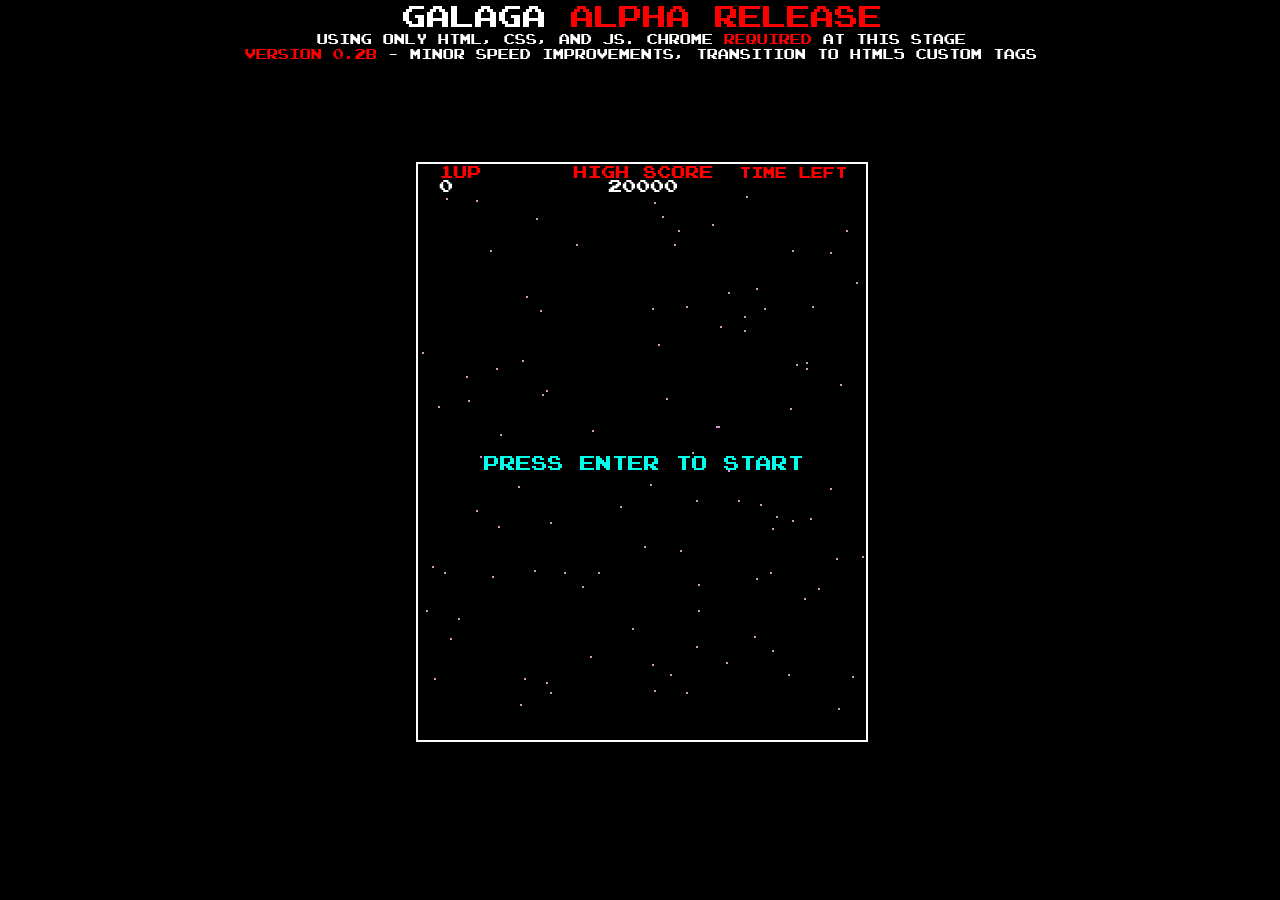
==== GALAGA OFICIAL JUEGO/index.html @ aad0bb09 "eaaa ya pude" ====
<!DOCTYPE html>
<head>
	<title>GALAGA</title>
	<link rel="stylesheet" type="text/css" href="galaga.css" />
	<link rel="stylesheet" type="text/css" href="galagaPage.css" />
	<script src="http://ajax.googleapis.com/ajax/libs/jquery/1.9.1/jquery.min.js"></script>
	<script src="galaga.js"></script>
</head>
<body>
	<!--
		All objects are to be constructed with 1px per px ratio
		Then apply the following to all models:
		transform: scale(n);
		transform-origin: 0 0;
		Check the CSS for the style rules, but simply apply a single style no extra divs needed
		Galagas Actual width is 224 width by 288 height
		Top bar and bottom bar have height of 15
	-->
	<div id="title">
		<div id="head">Galaga <span>ALPHA RELEASE</span></div>
		<div id="sub">Using only HTML, CSS, and JS. Chrome <span>required</span> at this stage</div>
		<div id="version"><span>Version 0.2b</span> - Minor speed improvements, transition to HTML5 Custom Tags</div>
	</div>
	<galaga>
		<header>
			<div id="highscore-title" class="center">High Score</div>
			<highscore class="center">20000</highscore>
			<oneup>1up</oneup>
			<playerscore class="left" data-points="0">0</playerscore>
			<div id="timer-title" class="right">Time left</div>
			<div id="timer" class="right"></div>
		</header>
		<playarea>
			<starfield></starfield>
			<message>Loading Files</message>
		</playarea>
		<footer></footer>
		<div class="audio">
			<audio id="theme" preload="auto">
				<source src="sounds/theme.mp3" type="audio/mp3">
			</audio>
			<audio id="start" preload="auto">
				<source src="sounds/start.mp3" type="audio/mp3">
			</audio>
			<audio id="firing" preload="auto">
				<source src="sounds/firing.mp3" type="audio/mp3">
			</audio>
			<audio id="coin" preload="auto">
				<source src="sounds/coin.mp3" type="audio/mp3">
			</audio>
			<audio id="kill" preload="auto">
				<source src="sounds/kill.mp3" type="audio/mp3">
			</audio>
		</div>
	</galaga>
</body>
---- GALAGA OFICIAL JUEGO/galaga.css ----
/*
	This file defines the css behind the classic game galaga
	Below I will outline what is needed in order to use it,
	but just know that this was out of admiration for the game
	and the idea that it can be done with only HTML, JS, and CSS
	Everything must be in a single div with the class "galaga"
	Format of rows:
	Item Name		Tag Name			Alternate Class
	Gyaraga			gyaraga				.captured
	Commander		commander			.alt (.hit)
	Minion
		Red			minion.red			.alt
		Yellow		minion.yellow		.alt
	Missle Enemy	missle
	Missle Friendly	missle.alt
*/

galaga, playarea, starfield, message, highscore, oneup, playerscore {
	display: block;
}
/* Random Game settings */
galaga {
	position: absolute;
	left: 50%;
	top: 50%;
	-webkit-transform: scale(2);
	-webkit-transform-origin: 0 0;
	-moz-transform: scale(2);
	-moz-transform-origin: 0 0;
	-o-transform: scale(2);
	-o-transform-origin: 0 0;
	border: #FFFFFF 1px solid;
	width: 224px;
	height: 288px;
	margin-top: -288px;
	margin-left: -224px;

}


galaga #fighter {
	position: absolute;
}

.enemy.docked {
	-webkit-animation: movement 5s linear infinite;
}

galaga > header {
	position: relative;
	background: #000000;
	width: 100%;
	height: 15px;
	font-family: Emulogic;
	font-size: 7px;
	text-align: center;
	z-index: 10;
}

galaga > header oneup {
	position: absolute;
	top: -1px;
	left: 10px;
	color: #FF0000;
}

galaga > header .center {
	position: absolute;
	left: 0px;
	right: 0px;
	text-align: center;
}

galaga > header .left {
	position: absolute;
	left: 10px;
}

galaga > header #highscore-title, galaga > header #oneup {
	top: -1px;
	color: #FF0000;
}

galaga > header highscore, galaga > header playerscore {
	top: 6px;
	color: #FFFFFF;
}

galaga > playarea {
	position: relative;
	width: 100%;
	height: 258px;
	background: black;
}

galaga  message {
	position: absolute;
	top: 50%;
	text-align: center;
	width: 100%;
	color: #00FFEA;
	font-size: 8px;
}

galaga > footer {
	position: relative;
	width: 100%;
	height: 15px;
}

galaga > footer .reserve {
	position: relative !important;
	float: left;
	margin: 7px !important;
	margin-left: 8px !important;
}


@font-face {
	font-family: 'Emulogic';
	src: url("emulogic.ttf") format("truetype");
}
/* Star definitions start */
galaga starfield {
	z-index: -20;
}
galaga star {
	position: absolute;
	top: 0px;
	left: 0px;
	width: 1px;
	height: 1px;
	background-color: #D595D5;
}
/* Star definitions end */
/* Galaga gyaraga Definition
	This takes 27 mutable elements */
galaga gyaraga {
	background: #DEDEDE;
	position: absolute;
	width: 1px;
	height: 1px;
	margin: 8px;
	box-shadow:
		-4px 2px 0 0 #0068DE,
		-3px 1px 0 0 #0068DE,
		3px 1px 0 0 #0068DE,
		4px 2px 0 0 #0068DE,
		-7px 1px 0 0 #FF0000,
		-7px 2px 0 0 #FF0000,
		-4px -2px 0 0 #FF0000,
		-4px -1px 0 0 #FF0000,
		-3px 6px 0 0 #FF0000,
		-3px 7px 0 0 #FF0000,
		-2px 5px 0 0 #FF0000,
		-2px 6px 0 0 #FF0000,
		-2px 7px 0 0 #FF0000,
		-1px 2px 0 0 #FF0000,
		-1px 3px 0 0 #FF0000,
		0px 1px 0 0 #FF0000,
		0px 2px 0 0 #FF0000,
		1px 2px 0 0 #FF0000,
		1px 3px 0 0 #FF0000,
		2px 5px 0 0 #FF0000,
		2px 6px 0 0 #FF0000,
		2px 7px 0 0 #FF0000,
		3px 6px 0 0 #FF0000,
		3px 7px 0 0 #FF0000,
		4px -2px 0 0 #FF0000,
		4px -1px 0 0 #FF0000,
		7px 1px 0 0 #FF0000,
		7px 2px 0 0 #FF0000,
		-7px 3px 0 0 #DEDEDE,
		-7px 4px 0 0 #DEDEDE,
		-7px 5px 0 0 #DEDEDE,
		-7px 6px 0 0 #DEDEDE,
		-7px 7px 0 0 #DEDEDE,
		-7px 8px 0 0 #DEDEDE,
		-6px 5px 0 0 #DEDEDE,
		-6px 6px 0 0 #DEDEDE,
		-6px 7px 0 0 #DEDEDE,
		-5px 4px 0 0 #DEDEDE,
		-5px 5px 0 0 #DEDEDE,
		-5px 6px 0 0 #DEDEDE,
		-4px 0px 0 0 #DEDEDE,
		-4px 1px 0 0 #DEDEDE,
		-3px 2px 0 0 #DEDEDE,
		-3px 4px 0 1px #DEDEDE,
		0px -7px 0 0 #DEDEDE,
		0px -6px 0 0 #DEDEDE,
		0px -5px 0 0 #DEDEDE,
		0px -3px 0 1px #DEDEDE,
		0px -1px 0 1px #DEDEDE,
		0px 2px 0 2px #DEDEDE,
		0px 5px 0 1px #DEDEDE,
		0px 7px 0 0 #DEDEDE,
		0px 8px 0 0 #DEDEDE,
		7px 3px 0 0 #DEDEDE,
		7px 4px 0 0 #DEDEDE,
		7px 5px 0 0 #DEDEDE,
		7px 6px 0 0 #DEDEDE,
		7px 7px 0 0 #DEDEDE,
		7px 8px 0 0 #DEDEDE,
		6px 5px 0 0 #DEDEDE,
		6px 6px 0 0 #DEDEDE,
		6px 7px 0 0 #DEDEDE,
		5px 4px 0 0 #DEDEDE,
		5px 5px 0 0 #DEDEDE,
		5px 6px 0 0 #DEDEDE,
		4px 0px 0 0 #DEDEDE,
		4px 1px 0 0 #DEDEDE,
		3px 2px 0 0 #DEDEDE,
		3px 4px 0 1px #DEDEDE;
}
galaga gyaraga.captured {
	background: #DEDEDE;
	position: absolute;
	width: 1px;
	height: 1px;
	margin: 8px;
	box-shadow:
		-4px 2px 0 0 #0068DE,
		-3px 1px 0 0 #0068DE,
		3px 1px 0 0 #0068DE,
		4px 2px 0 0 #0068DE,
		-7px 1px 0 0 #B8B8DE,
		-7px 2px 0 0 #B8B8DE,
		-4px -2px 0 0 #B8B8DE,
		-4px -1px 0 0 #B8B8DE,
		-3px 6px 0 0 #B8B8DE,
		-3px 7px 0 0 #B8B8DE,
		-2px 5px 0 0 #B8B8DE,
		-2px 6px 0 0 #B8B8DE,
		-2px 7px 0 0 #B8B8DE,
		-1px 2px 0 0 #B8B8DE,
		-1px 3px 0 0 #B8B8DE,
		0px 1px 0 0 #B8B8DE,
		0px 2px 0 0 #B8B8DE,
		1px 2px 0 0 #B8B8DE,
		1px 3px 0 0 #B8B8DE,
		2px 5px 0 0 #B8B8DE,
		2px 6px 0 0 #B8B8DE,
		2px 7px 0 0 #B8B8DE,
		3px 6px 0 0 #B8B8DE,
		3px 7px 0 0 #B8B8DE,
		4px -2px 0 0 #B8B8DE,
		4px -1px 0 0 #B8B8DE,
		7px 1px 0 0 #B8B8DE,
		7px 2px 0 0 #B8B8DE,
		-7px 3px 0 0 #FF0000,
		-7px 4px 0 0 #FF0000,
		-7px 5px 0 0 #FF0000,
		-7px 6px 0 0 #FF0000,
		-7px 7px 0 0 #FF0000,
		-7px 8px 0 0 #FF0000,
		-6px 5px 0 0 #FF0000,
		-6px 6px 0 0 #FF0000,
		-6px 7px 0 0 #FF0000,
		-5px 4px 0 0 #FF0000,
		-5px 5px 0 0 #FF0000,
		-5px 6px 0 0 #FF0000,
		-4px 0px 0 0 #FF0000,
		-4px 1px 0 0 #FF0000,
		-3px 2px 0 0 #FF0000,
		-3px 4px 0 1px #FF0000,
		0px -7px 0 0 #FF0000,
		0px -6px 0 0 #FF0000,
		0px -5px 0 0 #FF0000,
		0px -3px 0 1px #FF0000,
		0px -1px 0 1px #FF0000,
		0px 2px 0 2px #FF0000,
		0px 5px 0 1px #FF0000,
		0px 7px 0 0 #FF0000,
		0px 8px 0 0 #FF0000,
		7px 3px 0 0 #FF0000,
		7px 4px 0 0 #FF0000,
		7px 5px 0 0 #FF0000,
		7px 6px 0 0 #FF0000,
		7px 7px 0 0 #FF0000,
		7px 8px 0 0 #FF0000,
		6px 5px 0 0 #FF0000,
		6px 6px 0 0 #FF0000,
		6px 7px 0 0 #FF0000,
		5px 4px 0 0 #FF0000,
		5px 5px 0 0 #FF0000,
		5px 6px 0 0 #FF0000,
		4px 0px 0 0 #FF0000,
		4px 1px 0 0 #FF0000,
		3px 2px 0 0 #FF0000,
		3px 4px 0 1px #FF0000;
}
/* End captured gyaraga */

/* Galagan Commander Definition
	This takes 28 mutable elements */
galaga commander {
	background: #FFFF00;
    width: 1px;
    height: 1px;
	position: absolute;
	overflow: hidden;
	margin: 8px;
	box-shadow:
		-2px -2px 0 0 #FFFF00,
		-1px -2px 0 0 #FFFF00,
		2px -2px 0 0 #FFFF00,
		1px -2px 0 0 #FFFF00,
		-2px -1px 0 0 #FFFF00,
		-1px -1px 0 0 #FFFF00,
		0px -1px 0 0 #FFFF00,
		1px -1px 0 0 #FFFF00,
		2px -1px 0 0 #FFFF00,
		-6px 4px 0 0 #DE4700,
		-6px 5px 0 0 #DE4700,
		-6px 6px 0 0 #DE4700,
		-5px 5px 0 0 #DE4700,
		-5px 6px 0 0 #DE4700,
		-5px 3px 0 0 #DE4700,
		-5px 2px 0 0 #DE4700,
		-1px 2px 0 0 #DE4700,
		-1px 3px 0 0 #DE4700,
		-2px -5px 0 0 #DE4700,
		-2px -4px 0 0 #DE4700,
		-1px -5px 0 0 #DE4700,
		-1px -4px 0 0 #DE4700,
		6px 4px 0 0 #DE4700,
		6px 5px 0 0 #DE4700,
		6px 6px 0 0 #DE4700,
		5px 5px 0 0 #DE4700,
		5px 6px 0 0 #DE4700,
		5px 3px 0 0 #DE4700,
		5px 2px 0 0 #DE4700,
		1px 2px 0 0 #DE4700,
		1px 3px 0 0 #DE4700,
		2px -5px 0 0 #DE4700,
		2px -4px 0 0 #DE4700,
		1px -5px 0 0 #DE4700,
		1px -4px 0 0 #DE4700,
		-7px 0px 0 0 #009797,
		-6px 4px 0 1px #009797,
		-6px 6px 0 1px #009797,
		-5px 1px 0 1px #009797,
		-5px 4px 0 1px #009797,
		-5px 6px 0 1px #009797,
		-4px 0px 0 1px #009797,
		-4px 1px 0 1px #009797,
		-6px 8px 0 0 #009797,
		-5px 8px 0 0 #009797,
		7px 0px 0 0 #009797,
		6px 4px 0 1px #009797,
		6px 6px 0 1px #009797,
		5px 1px 0 1px #009797,
		5px 4px 0 1px #009797,
		5px 6px 0 1px #009797,
		4px 0px 0 1px #009797,
		4px 1px 0 1px #009797,
		6px 8px 0 0 #009797,
		5px 8px 0 0 #009797,
		-3px -2px 0 0 #009797,
		3px -2px 0 0 #009797,
		0px -3px 0 2px #009797,
		-3px -4px 0 0 #009797,
		-3px -5px 0 0 #009797,
		-4px -5px 0 0 #009797,
		3px -4px 0 0 #009797,
		3px -5px 0 0 #009797,
		4px -5px 0 0 #009797,
		-1px -7px 0 0 #009797,
		-1px -6px 0 0 #009797,
		1px -7px 0 0 #009797,
		1px -6px 0 0 #009797,
		0px -1px 0 2px #FFFF00;
}

/* End arms version 1
	Begin arms version 2 */
galaga commander.alt {
	background: #FFFF00;
    width: 1px;
    height: 1px;
	position: absolute;
	overflow: hidden;
	margin: 8px;
	box-shadow:
		-2px -2px 0 0 #FFFF00,
		-1px -2px 0 0 #FFFF00,
		2px -2px 0 0 #FFFF00,
		1px -2px 0 0 #FFFF00,
		-2px -1px 0 0 #FFFF00,
		-1px -1px 0 0 #FFFF00,
		0px -1px 0 0 #FFFF00,
		1px -1px 0 0 #FFFF00,
		2px -1px 0 0 #FFFF00,
		-2px 0px 0 0 #FFFF00,
		2px 0px 0 0 #FFFF00,
		-1px 2px 0 0 #DE4700,
		-1px 3px 0 0 #DE4700,
		-2px -5px 0 0 #DE4700,
		-2px -4px 0 0 #DE4700,
		-1px -5px 0 0 #DE4700,
		-1px -4px 0 0 #DE4700,
		1px 2px 0 0 #DE4700,
		1px 3px 0 0 #DE4700,
		2px -5px 0 0 #DE4700,
		2px -4px 0 0 #DE4700,
		1px -5px 0 0 #DE4700,
		1px -4px 0 0 #DE4700,
		-3px -1px 0 1px #009797,
		-5px -1px 0 0 #009797,
		-5px 0px 0 0 #009797,
		-6px 0px 0 0 #009797,
		-7px 0px 0 0 #009797,
		-6px 1px 0 0 #009797,
		-5px 1px 0 0 #009797,
		-4px 1px 0 0 #009797,
		-5px 2px 0 0 #009797,
		-4px 2px 0 0 #009797,
		-5px 3px 0 0 #009797,
		-4px 3px 0 0 #009797,
		-5px 4px 0 0 #009797,
		-4px 4px 0 0 #009797,
		-3px 4px 0 0 #009797,
		-4px 5px 0 0 #009797,
		-3px 5px 0 0 #009797,
		-3px 6px 0 0 #009797,
		-2px 6px 0 0 #009797,
		-3px 7px 0 0 #009797,
		-2px 7px 0 0 #009797,
		-1px 7px 0 0 #009797,
		-2px 8px 0 0 #009797,
		-1px 8px 0 0 #009797,
		-1px 9px 0 0 #009797,
		-1px 10px 0 0 #009797,
		3px -1px 0 1px #009797,
		5px -1px 0 0 #009797,
		5px 0px 0 0 #009797,
		6px 0px 0 0 #009797,
		7px 0px 0 0 #009797,
		6px 1px 0 0 #009797,
		5px 1px 0 0 #009797,
		4px 1px 0 0 #009797,
		5px 2px 0 0 #009797,
		4px 2px 0 0 #009797,
		5px 3px 0 0 #009797,
		4px 3px 0 0 #009797,
		5px 4px 0 0 #009797,
		4px 4px 0 0 #009797,
		3px 4px 0 0 #009797,
		4px 5px 0 0 #009797,
		3px 5px 0 0 #009797,
		3px 6px 0 0 #009797,
		2px 6px 0 0 #009797,
		3px 7px 0 0 #009797,
		2px 7px 0 0 #009797,
		1px 7px 0 0 #009797,
		2px 8px 0 0 #009797,
		1px 8px 0 0 #009797,
		1px 9px 0 0 #009797,
		1px 10px 0 0 #009797,
		-3px -2px 0 0 #009797,
		3px -2px 0 0 #009797,
		0px -3px 0 2px #009797,
		-3px -4px 0 0 #009797,
		-3px -5px 0 0 #009797,
		-4px -5px 0 0 #009797,
		3px -4px 0 0 #009797,
		3px -5px 0 0 #009797,
		4px -5px 0 0 #009797,
		-1px -7px 0 0 #009797,
		-1px -6px 0 0 #009797,
		1px -7px 0 0 #009797,
		1px -6px 0 0 #009797,
		0px -1px 0 2px #FFFF00;
}

/* End arms version 2 */
/* Begin commander.hiternate */
galaga commander.hit {
	background: #9700DE;
	box-shadow:
		-2px -2px 0 0 #9700DE,
		-1px -2px 0 0 #9700DE,
		2px -2px 0 0 #9700DE,
		1px -2px 0 0 #9700DE,
		-2px -1px 0 0 #9700DE,
		-1px -1px 0 0 #9700DE,
		0px -1px 0 0 #9700DE,
		1px -1px 0 0 #9700DE,
		2px -1px 0 0 #9700DE,
		-6px 4px 0 0 #FF00DE,
		-6px 5px 0 0 #FF00DE,
		-6px 6px 0 0 #FF00DE,
		-5px 5px 0 0 #FF00DE,
		-5px 6px 0 0 #FF00DE,
		-5px 3px 0 0 #FF00DE,
		-5px 2px 0 0 #FF00DE,
		-1px 2px 0 0 #FF00DE,
		-1px 3px 0 0 #FF00DE,
		-2px -5px 0 0 #FF00DE,
		-2px -4px 0 0 #FF00DE,
		-1px -5px 0 0 #FF00DE,
		-1px -4px 0 0 #FF00DE,
		6px 4px 0 0 #FF00DE,
		6px 5px 0 0 #FF00DE,
		6px 6px 0 0 #FF00DE,
		5px 5px 0 0 #FF00DE,
		5px 6px 0 0 #FF00DE,
		5px 3px 0 0 #FF00DE,
		5px 2px 0 0 #FF00DE,
		1px 2px 0 0 #FF00DE,
		1px 3px 0 0 #FF00DE,
		2px -5px 0 0 #FF00DE,
		2px -4px 0 0 #FF00DE,
		1px -5px 0 0 #FF00DE,
		1px -4px 0 0 #FF00DE,
		-7px 0px 0 0 #0068DE,
		-6px 4px 0 1px #0068DE,
		-6px 6px 0 1px #0068DE,
		-5px 1px 0 1px #0068DE,
		-5px 4px 0 1px #0068DE,
		-5px 6px 0 1px #0068DE,
		-4px 0px 0 1px #0068DE,
		-4px 1px 0 1px #0068DE,
		-6px 8px 0 0 #0068DE,
		-5px 8px 0 0 #0068DE,
		7px 0px 0 0 #0068DE,
		6px 4px 0 1px #0068DE,
		6px 6px 0 1px #0068DE,
		5px 1px 0 1px #0068DE,
		5px 4px 0 1px #0068DE,
		5px 6px 0 1px #0068DE,
		4px 0px 0 1px #0068DE,
		4px 1px 0 1px #0068DE,
		6px 8px 0 0 #0068DE,
		5px 8px 0 0 #0068DE,
		-3px -2px 0 0 #0068DE,
		3px -2px 0 0 #0068DE,
		0px -3px 0 2px #0068DE,
		-3px -4px 0 0 #0068DE,
		-3px -5px 0 0 #0068DE,
		-4px -5px 0 0 #0068DE,
		3px -4px 0 0 #0068DE,
		3px -5px 0 0 #0068DE,
		4px -5px 0 0 #0068DE,
		-1px -7px 0 0 #0068DE,
		-1px -6px 0 0 #0068DE,
		1px -7px 0 0 #0068DE,
		1px -6px 0 0 #0068DE,
		0px -1px 0 2px #9700DE;
}

galaga commander.alt.hit {
	background: #9700DE;
	box-shadow:
		-2px -2px 0 0 #9700DE,
		-1px -2px 0 0 #9700DE,
		2px -2px 0 0 #9700DE,
		1px -2px 0 0 #9700DE,
		-2px -1px 0 0 #9700DE,
		-1px -1px 0 0 #9700DE,
		0px -1px 0 0 #9700DE,
		1px -1px 0 0 #9700DE,
		2px -1px 0 0 #9700DE,
		-2px 0px 0 0 #9700DE,
		2px 0px 0 0 #9700DE,
		-1px 2px 0 0 #FF00DE,
		-1px 3px 0 0 #FF00DE,
		-2px -5px 0 0 #FF00DE,
		-2px -4px 0 0 #FF00DE,
		-1px -5px 0 0 #FF00DE,
		-1px -4px 0 0 #FF00DE,
		1px 2px 0 0 #FF00DE,
		1px 3px 0 0 #FF00DE,
		2px -5px 0 0 #FF00DE,
		2px -4px 0 0 #FF00DE,
		1px -5px 0 0 #FF00DE,
		1px -4px 0 0 #FF00DE,
		-3px -1px 0 1px #0068DE,
		-5px -1px 0 0 #0068DE,
		-5px 0px 0 0 #0068DE,
		-6px 0px 0 0 #0068DE,
		-7px 0px 0 0 #0068DE,
		-6px 1px 0 0 #0068DE,
		-5px 1px 0 0 #0068DE,
		-4px 1px 0 0 #0068DE,
		-5px 2px 0 0 #0068DE,
		-4px 2px 0 0 #0068DE,
		-5px 3px 0 0 #0068DE,
		-4px 3px 0 0 #0068DE,
		-5px 4px 0 0 #0068DE,
		-4px 4px 0 0 #0068DE,
		-3px 4px 0 0 #0068DE,
		-4px 5px 0 0 #0068DE,
		-3px 5px 0 0 #0068DE,
		-3px 6px 0 0 #0068DE,
		-2px 6px 0 0 #0068DE,
		-3px 7px 0 0 #0068DE,
		-2px 7px 0 0 #0068DE,
		-1px 7px 0 0 #0068DE,
		-2px 8px 0 0 #0068DE,
		-1px 8px 0 0 #0068DE,
		-1px 9px 0 0 #0068DE,
		-1px 10px 0 0 #0068DE,
		3px -1px 0 1px #0068DE,
		5px -1px 0 0 #0068DE,
		5px 0px 0 0 #0068DE,
		6px 0px 0 0 #0068DE,
		7px 0px 0 0 #0068DE,
		6px 1px 0 0 #0068DE,
		5px 1px 0 0 #0068DE,
		4px 1px 0 0 #0068DE,
		5px 2px 0 0 #0068DE,
		4px 2px 0 0 #0068DE,
		5px 3px 0 0 #0068DE,
		4px 3px 0 0 #0068DE,
		5px 4px 0 0 #0068DE,
		4px 4px 0 0 #0068DE,
		3px 4px 0 0 #0068DE,
		4px 5px 0 0 #0068DE,
		3px 5px 0 0 #0068DE,
		3px 6px 0 0 #0068DE,
		2px 6px 0 0 #0068DE,
		3px 7px 0 0 #0068DE,
		2px 7px 0 0 #0068DE,
		1px 7px 0 0 #0068DE,
		2px 8px 0 0 #0068DE,
		1px 8px 0 0 #0068DE,
		1px 9px 0 0 #0068DE,
		1px 10px 0 0 #0068DE,
		-3px -2px 0 0 #0068DE,
		3px -2px 0 0 #0068DE,
		0px -3px 0 2px #0068DE,
		-3px -4px 0 0 #0068DE,
		-3px -5px 0 0 #0068DE,
		-4px -5px 0 0 #0068DE,
		3px -4px 0 0 #0068DE,
		3px -5px 0 0 #0068DE,
		4px -5px 0 0 #0068DE,
		-1px -7px 0 0 #0068DE,
		-1px -6px 0 0 #0068DE,
		1px -7px 0 0 #0068DE,
		1px -6px 0 0 #0068DE,
		0px -1px 0 2px #9700DE;
}
/* End commander.hiternate */

/* Red Minion Definition
   Requires 23 mutable elements */
galaga minion.red {
	position: absolute;
	height: 1px;
	width: 1px;
	margin: 7px;
	overflow: hidden;
	background: #0068DE;
	box-shadow:
		-3px 0px 0 1px #FF0000,
		-3px 1px 0 1px #FF0000,
		-4px 2px 0 1px #FF0000,
		-6px 2px 0 0 #FF0000,
		-3px 4px 0 0 #FF0000,
		-5px -3px 0 1px #FF0000,
		-5px -1px 0 0 #FF0000,
		-6px -5px 0 0 #FF0000,
		-4px -5px 0 0 #FF0000,
		-1px -3px 0 0 #FF0000,
		3px 0px 0 1px #FF0000,
		3px 1px 0 1px #FF0000,
		4px 2px 0 1px #FF0000,
		6px 2px 0 0 #FF0000,
		3px 4px 0 0 #FF0000,
		5px -3px 0 1px #FF0000,
		5px -1px 0 0 #FF0000,
		6px -5px 0 0 #FF0000,
		4px -5px 0 0 #FF0000,
		1px -3px 0 0 #FF0000,
		0px 0px 0 0 #0068DE,
		-1px 0px 0 0 #0068DE,
		1px 0px 0 0 #0068DE,
		0px 1px 0 0 #0068DE,
		-1px 1px 0 0 #0068DE,
		1px 1px 0 0 #0068DE,
		0px 3px 0 0 #0068DE,
		-1px 3px 0 0 #0068DE,
		1px 3px 0 0 #0068DE,
		-1px -4px 0 0 #0068DE,
		-1px -5px 0 0 #0068DE,
		1px -4px 0 0 #0068DE,
		1px -5px 0 0 #0068DE,
		0px 2px 0 1px #FFFFFF,
		0px -1px 0 2px #FFFFFF;
}
/* End red minion definition
   Begin alternate red minion */
galaga minion.red.alt {
	background: #0068DE;
	box-shadow:
		-4px -5px 0 0 #FF0000,
		-4px -4px 0 0 #FF0000,
		-4px -3px 0 0 #FF0000,
		-4px -2px 0 0 #FF0000,
		-4px -1px 0 0 #FF0000,
		-3px -1px 0 0 #FF0000,
		-2px -1px 0 0 #FF0000,
		-2px 0px 0 0 #FF0000,
		-2px 1px 0 0 #FF0000,
		-2px 2px 0 0 #FF0000,
		-3px 1px 0 0 #FF0000,
		-3px 2px 0 0 #FF0000,
		-4px 1px 0 0 #FF0000,
		-4px 2px 0 0 #FF0000,
		-3px 3px 0 0 #FF0000,
		-3px 4px 0 0 #FF0000,
		-4px 3px 0 0 #FF0000,
		-4px 4px 0 0 #FF0000,
		-1px -3px 0 0 #FF0000,
		4px -5px 0 0 #FF0000,
		4px -4px 0 0 #FF0000,
		4px -3px 0 0 #FF0000,
		4px -2px 0 0 #FF0000,
		4px -1px 0 0 #FF0000,
		3px -1px 0 0 #FF0000,
		2px -1px 0 0 #FF0000,
		2px 0px 0 0 #FF0000,
		2px 1px 0 0 #FF0000,
		2px 2px 0 0 #FF0000,
		3px 1px 0 0 #FF0000,
		3px 2px 0 0 #FF0000,
		4px 1px 0 0 #FF0000,
		4px 2px 0 0 #FF0000,
		3px 3px 0 0 #FF0000,
		3px 4px 0 0 #FF0000,
		4px 3px 0 0 #FF0000,
		4px 4px 0 0 #FF0000,
		1px -3px 0 0 #FF0000,
		0px 0px 0 0 #0068DE,
		-1px 0px 0 0 #0068DE,
		1px 0px 0 0 #0068DE,
		0px 1px 0 0 #0068DE,
		-1px 1px 0 0 #0068DE,
		1px 1px 0 0 #0068DE,
		0px 3px 0 0 #0068DE,
		-1px 3px 0 0 #0068DE,
		1px 3px 0 0 #0068DE,
		-1px -4px 0 0 #0068DE,
		1px -4px 0 0 #0068DE,
		0px 4px 0 0 #0068DE,
		0px 2px 0 1px #FFFFFF,
		0px -1px 0 2px #FFFFFF;
}
/* End alternate red minion definition */

/* Yellow minion definition
   This takes 24 mutable elements */
galaga minion.yellow {
	position: absolute;
	height: 1px;
	width: 1px;
	margin: 6px;
	background: #FFFF00;
	box-shadow:
		-6px -4px 0 0 #0068DE,
		-5px -4px 0 0 #0068DE,
		-4px -3px 0 0 #0068DE,
		-3px -2px 0 0 #0068DE,
		-3px 0px 0 0 #0068DE,
		-3px 1px 0 0 #0068DE,
		-2px 0px 0 0 #0068DE,
		-2px 1px 0 0 #0068DE,
		-4px 1px 0 0 #0068DE,
		-5px 2px 0 0 #0068DE,
		-4px 2px 0 0 #0068DE,
		-3px 2px 0 0 #0068DE,
		-3px 3px 0 0 #0068DE,
		-5px 4px 0 1px #0068DE,
		6px -4px 0 0 #0068DE,
		5px -4px 0 0 #0068DE,
		4px -3px 0 0 #0068DE,
		3px -2px 0 0 #0068DE,
		3px 0px 0 0 #0068DE,
		3px 1px 0 0 #0068DE,
		2px 0px 0 0 #0068DE,
		2px 1px 0 0 #0068DE,
		4px 1px 0 0 #0068DE,
		5px 2px 0 0 #0068DE,
		4px 2px 0 0 #0068DE,
		3px 2px 0 0 #0068DE,
		3px 3px 0 0 #0068DE,
		5px 4px 0 1px #0068DE,
		-1px -3px 0 0 #FF0000,
		-1px -2px 0 0 #FF0000,
		-2px -2px 0 0 #FF0000,
		1px -3px 0 0 #FF0000,
		1px -2px 0 0 #FF0000,
		2px -2px 0 0 #FF0000,
		0px -4px 0 0 #FFFF00,
		-1px 3px 0 0 #FFFF00,
		0px 3px 0 0 #FFFF00,
		1px 3px 0 0 #FFFF00,
		0px 2px 0 1px #FF0000,
		0px -1px 0 2px #FFFF00,
		-1px 4px 0 0 #FF0000,
		0px 4px 0 0 #FF0000,
		1px 4px 0 0 #FF0000,
		0px 5px 0 0 #FF0000;
}
/* End yellow minion definition
   Begin yellow minion alternate */
galaga minion.yellow.alt  {
	background: #FFFF00;
	box-shadow:
		-4px -4px 0 0 #0068DE,
		-4px -3px 0 0 #0068DE,
		-3px -2px 0 0 #0068DE,
		-3px 0px 0 0 #0068DE,
		-3px 1px 0 0 #0068DE,
		-2px 0px 0 0 #0068DE,
		-2px 1px 0 0 #0068DE,
		-4px 1px 0 0 #0068DE,
		-4px 2px 0 0 #0068DE,
		-4px 3px 0 0 #0068DE,
		-4px 4px 0 0 #0068DE,
		-4px 5px 0 0 #0068DE,
		-3px 2px 0 0 #0068DE,
		-3px 3px 0 0 #0068DE,
		-3px 4px 0 0 #0068DE,
		-3px 5px 0 0 #0068DE,
		4px -4px 0 0 #0068DE,
		4px -3px 0 0 #0068DE,
		3px -2px 0 0 #0068DE,
		3px 0px 0 0 #0068DE,
		3px 1px 0 0 #0068DE,
		2px 0px 0 0 #0068DE,
		2px 1px 0 0 #0068DE,
		4px 1px 0 0 #0068DE,
		4px 2px 0 0 #0068DE,
		4px 3px 0 0 #0068DE,
		4px 4px 0 0 #0068DE,
		4px 5px 0 0 #0068DE,
		3px 2px 0 0 #0068DE,
		3px 3px 0 0 #0068DE,
		3px 4px 0 0 #0068DE,
		3px 5px 0 0 #0068DE,
		-1px -3px 0 0 #FF0000,
		-1px -2px 0 0 #FF0000,
		-2px -2px 0 0 #FF0000,
		1px -3px 0 0 #FF0000,
		1px -2px 0 0 #FF0000,
		2px -2px 0 0 #FF0000,
		0px -4px 0 0 #FFFF00,
		-1px 3px 0 0 #FFFF00,
		0px 3px 0 0 #FFFF00,
		1px 3px 0 0 #FFFF00,
		0px 2px 0 1px #FF0000,
		0px -1px 0 2px #FFFF00,
		-1px 4px 0 0 #FF0000,
		0px 4px 0 0 #FF0000,
		1px 4px 0 0 #FF0000,
		0px 5px 0 0 #FF0000;
}
/* End yellow minion alternate */

/* Missle Definition */
galaga missle {
	position: relative;
    overflow: hidden;
	height: 1px;
	width: 1px;
	margin-left: 2px;
	margin-right: 2px;
	margin-top: 4px;
	margin-bottom: 4px;
	background: #00FFDE;
	box-shadow:
		0px -3px 0 0 #FF0000,
		0px -2px 0 0 #FF0000,
		-1px -1px 0 0 #FF0000,
		0px -1px 0 0 #FF0000,
		1px -1px 0 0 #FF0000,
		-1px 0px 0 0 #FF0000,
		1px 0px 0 0 #FF0000,
		0px 1px 0 0 #DEDEDE,
		0px 2px 0 0 #DEDEDE,
		0px 3px 0 0 #DEDEDE,
		0px 4px 0 0 #DEDEDE;
}
/* End Missle Definition
   Start Missle Alternate Definition */
galaga missle.alt {
	box-shadow:
		0px -3px 0 0 #0068DE,
		0px -2px 0 0 #0068DE,
		-1px -1px 0 0 #0068DE,
		0px -1px 0 0 #0068DE,
		1px -1px 0 0 #0068DE,
		-1px 0px 0 0 #0068DE,
		1px 0px 0 0 #0068DE,
		0px 1px 0 0 #FF0000,
		0px 2px 0 0 #FF0000,
		0px 3px 0 0 #FF0000,
		0px 4px 0 0 #FF0000;
	background: #DEDEDE;
}
/* End Missle Alternate Definition */

/* Animations */
@-webkit-keyframes missles {
	100% {
		top: -20px;
	}
}

@-webkit-keyframes movement {
	0%, 100%{
		margin-left: -6px;
	}

	50% {
		margin-left: 25px;
	}
}

@-webkit-keyframes twinkle {
	0%, 100% { background: #D595D5; }
	10% { background: #00D2FF; }
	20% { background: #009594; }
	30% { background: #D500FF; }
	40% { background: #00D200; }
	50% { background: #FFD200; }
	60% { background: #00FF94; }
	70% { background: #9495FF; }
	80% { background: #D5D200; }
	90% { background: #940000; }
}

/* Gyaraga explosion frame 1 Start */
/*
   Okay so this may have been a little insane, but looks great!
   Fighter Explosion phase 1
   Phase 1 Requires 84 elements */
.galaga .gyaraga.explode.one > .mutable {
	background: #FF0000 !important;
}
.galaga .gyaraga.explode.one > .explodeable {
	position: absolute;
	width: 100%;
	height: 100%;
}

.galaga .gyaraga.explode.one > .explodeable > .particle {
	position: absolute;
	background: #00FFDE;
	width: 1px;
	height: 1px;
}

.galaga .gyaraga.explode.one > .explodeable > .particle:nth-child(1) {
	top: 0px;
	left: 1px;
	height: 2px;
}

.galaga .gyaraga.explode.one > .explodeable > .particle:nth-child(2) {
	top: 0px;
	left: 13px;
	width: 3px;
}

.galaga .gyaraga.explode.one > .explodeable > .particle:nth-child(3) {
	top: 1px;
	left: 14px;
}

.galaga .gyaraga.explode.one > .explodeable > .particle:nth-child(4),
.galaga .gyaraga.explode.one > .explodeable > .particle:nth-child(5),
.galaga .gyaraga.explode.one > .explodeable > .particle:nth-child(6),
.galaga .gyaraga.explode.one > .explodeable > .particle:nth-child(7) {
	top: -3px;
	width: 2px;
}

.galaga .gyaraga.explode.one > .explodeable > .particle:nth-child(5) {
	top: -4px;
	left: 2px;
}

.galaga .gyaraga.explode.one > .explodeable > .particle:nth-child(6) {
	top: -5px;
	left: 4px;
}

.galaga .gyaraga.explode.one > .explodeable > .particle:nth-child(7) {
	top: -4px;
	left: 6px;
}

.galaga .gyaraga.explode.one > .explodeable > .particle:nth-child(8) {
	top: -3px;
	left: 8px;
}

.galaga .gyaraga.explode.one > .explodeable > .particle:nth-child(9) {
	top: -4px;
	left: 9px;
}

.galaga .gyaraga.explode.one > .explodeable > .particle:nth-child(10) {
	top: -5px;
	left: 10px;
	height: 3px;
}

.galaga .gyaraga.explode.one > .explodeable > .particle:nth-child(11) {
	top: -5px;
	left: 12px;
	width: 2px;
}

.galaga .gyaraga.explode.one > .explodeable > .particle:nth-child(12) {
	top: -4px;
	left: 14px;
}

.galaga .gyaraga.explode.one > .explodeable > .particle:nth-child(13) {
	top: -3px;
	left: 15px;
}

.galaga .gyaraga.explode.one > .explodeable > .particle:nth-child(14) {
	top: -2px;
	left: 16px;
	height: 2px;
}

.galaga .gyaraga.explode.one > .explodeable > .particle:nth-child(15) {
	top: 2px;
	left: 16px;
}

.galaga .gyaraga.explode.one > .explodeable > .particle:nth-child(16) {
	top: 1px;
	left: 17px;
	height: 2px;
}

.galaga .gyaraga.explode.one > .explodeable > .particle:nth-child(17) {
	top: 4px;
	left: 19px;
}

.galaga .gyaraga.explode.one > .explodeable > .particle:nth-child(18) {
	top: 5px;
	left: 20px;
}

.galaga .gyaraga.explode.one > .explodeable > .particle:nth-child(19),
.galaga .gyaraga.explode.one > .explodeable > .particle:nth-child(20),
.galaga .gyaraga.explode.one > .explodeable > .particle:nth-child(21),
.galaga .gyaraga.explode.one > .explodeable > .particle:nth-child(22),
.galaga .gyaraga.explode.one > .explodeable > .particle:nth-child(23) {
	top: 5px;
	left: 17px;
	height: 2px;
}

.galaga .gyaraga.explode.one > .explodeable > .particle:nth-child(20) {
	top: 7px;
	left: 18px;
}

.galaga .gyaraga.explode.one > .explodeable > .particle:nth-child(21) {
	top: 6px;
	left: 21px;
}

.galaga .gyaraga.explode.one > .explodeable > .particle:nth-child(22) {
	top: 8px;
	left: 20px;
}

.galaga .gyaraga.explode.one > .explodeable > .particle:nth-child(23) {
	top: 14px;
	left: 20px;
}

.galaga .gyaraga.explode.one > .explodeable > .particle:nth-child(24) {
	top: 11px;
	left: 17px;
	width: 2px;
}

.galaga .gyaraga.explode.one > .explodeable > .particle:nth-child(25) {
	top: 15px;
	left: 18px;
}

.galaga .gyaraga.explode.one > .explodeable > .particle:nth-child(26) {
	top: 17px;
	left: 15px;
}

.galaga .gyaraga.explode.one > .explodeable > .particle:nth-child(27) {
	top: 16px;
	left: 19px;
}

.galaga .gyaraga.explode.one > .explodeable > .particle:nth-child(28) {
	top: 17px;
	left: 18px;
}

.galaga .gyaraga.explode.one > .explodeable > .particle:nth-child(29),
.galaga .gyaraga.explode.one > .explodeable > .particle:nth-child(30) {
	top: 19px;
	left: 13px;
	width: 4px;
}

.galaga .gyaraga.explode.one > .explodeable > .particle:nth-child(30) {
	top: 20px;
	left: 9px;
}

.galaga .gyaraga.explode.one > .explodeable > .particle:nth-child(31) {
	top: 18px;
	left: 10px;
}

.galaga .gyaraga.explode.one > .explodeable > .particle:nth-child(32) {
	top: 17px;
	left: 9px;
}

.galaga .gyaraga.explode.one > .explodeable > .particle:nth-child(33) {
	top: 19px;
	left: 8px;
}

.galaga .gyaraga.explode.one > .explodeable > .particle:nth-child(34),
.galaga .gyaraga.explode.one > .explodeable > .particle:nth-child(35),
.galaga .gyaraga.explode.one > .explodeable > .particle:nth-child(36),
.galaga .gyaraga.explode.one > .explodeable > .particle:nth-child(37) {
	top: 17px;
	left: 5px;
	width: 2px;
}

.galaga .gyaraga.explode.one > .explodeable > .particle:nth-child(35) {
	left: 0px;
}

.galaga .gyaraga.explode.one > .explodeable > .particle:nth-child(36) {
	left: 0px;
	top: 19px;
}

.galaga .gyaraga.explode.one > .explodeable > .particle:nth-child(37) {
	top: 20px;
	left: 2px;
}

.galaga .gyaraga.explode.one > .explodeable > .particle:nth-child(38) {
	top: 18px;
	left: -1px;
}

.galaga .gyaraga.explode.one > .explodeable > .particle:nth-child(39) {
	top: 15px;
	left: -1px;
}

.galaga .gyaraga.explode.one > .explodeable > .particle:nth-child(40) {
	top: 15px;
	left: -4px;
	width: 2px;
}

.galaga .gyaraga.explode.one > .explodeable > .particle:nth-child(41) {
	top: 14px;
	left: -5px;
	width: 3px;
}

.galaga .gyaraga.explode.one > .explodeable > .particle:nth-child(42),
.galaga .gyaraga.explode.one > .explodeable > .particle:nth-child(43),
.galaga .gyaraga.explode.one > .explodeable > .particle:nth-child(44),
.galaga .gyaraga.explode.one > .explodeable > .particle:nth-child(45) {
	top: 12px;
	left: -3px;
	height: 2px;
}

.galaga .gyaraga.explode.one > .explodeable > .particle:nth-child(43) {
	top: 11px;
	left: -7px;
}

.galaga .gyaraga.explode.one > .explodeable > .particle:nth-child(44) {
	top: 8px;
}

.galaga .gyaraga.explode.one > .explodeable > .particle:nth-child(45) {
	top: 8px;
	left: -5px;
}

.galaga .gyaraga.explode.one > .explodeable > .particle:nth-child(46) {
	top: 7px;
	left: -4px;
}

.galaga .gyaraga.explode.one > .explodeable > .particle:nth-child(47) {
	top: 5px;
	left: -3px;
	width: 2px;
}

.galaga .gyaraga.explode.one > .explodeable > .particle:nth-child(48) {
	top: 3px;
	left: -1px;
}

.galaga .gyaraga.explode.one > .explodeable > .particle:nth-child(49),
.galaga .gyaraga.explode.one > .explodeable > .particle:nth-child(50),
.galaga .gyaraga.explode.one > .explodeable > .particle:nth-child(51) {
	top: 2px;
	left: -3px;
	height: 2px;
}

.galaga .gyaraga.explode.one > .explodeable > .particle:nth-child(50) {
	top: 0px;
	left: -2px;
}

.galaga .gyaraga.explode.one > .explodeable > .particle:nth-child(51) {
	top: -2px;
	left: -1px;
}

.galaga .gyaraga.explode.one > .explodeable > .particle:nth-child(n + 52) {
	background: #DEDEDE;
}

.galaga .gyaraga.explode.one > .explodeable > .particle:nth-child(52),
.galaga .gyaraga.explode.one > .explodeable > .particle:nth-child(53) {
	top: -3px;
	left: 4px;
	width: 2px;
}

.galaga .gyaraga.explode.one > .explodeable > .particle:nth-child(53) {
	top: -4px;
	left: 11px;
}

.galaga .gyaraga.explode.one > .explodeable > .particle:nth-child(54) {
	top: -6px;
	left: 11px;
}

.galaga .gyaraga.explode.one > .explodeable > .particle:nth-child(55) {
	top: -2px;
	left: 14px;
	width: 2px;
}

.galaga .gyaraga.explode.one > .explodeable > .particle:nth-child(56) {
	top: 3px;
	left: 18px;
}

.galaga .gyaraga.explode.one > .explodeable > .particle:nth-child(57) {
	top: 6px;
	left: 19px;
}

.galaga .gyaraga.explode.one > .explodeable > .particle:nth-child(58) {
	top: 10px;
	left: 19px;
}

.galaga .gyaraga.explode.one > .explodeable > .particle:nth-child(59),
.galaga .gyaraga.explode.one > .explodeable > .particle:nth-child(60) {
	top: 12px;
	left: 19px;
	height: 2px;
}

.galaga .gyaraga.explode.one > .explodeable > .particle:nth-child(60) {
	top: 13px;
	left: 17px;
}

.galaga .gyaraga.explode.one > .explodeable > .particle:nth-child(61) {
	top: 18px;
	left: 17px;
}

.galaga .gyaraga.explode.one > .explodeable > .particle:nth-child(62) {
	top: 19px;
	left: 11px;
	width: 4px;
	height: 2px;
	z-index: -1;
}

.galaga .gyaraga.explode.one > .explodeable > .particle:nth-child(63) {
	top: 21px;
	left: 11px;
	width: 2px;
}

.galaga .gyaraga.explode.one > .explodeable > .particle:nth-child(64) {
	top: 19px;
	left: 4px;
}

.galaga .gyaraga.explode.one > .explodeable > .particle:nth-child(65) {
	top: 16px;
	left: -2px;
	width: 2px;
}

.galaga .gyaraga.explode.one > .explodeable > .particle:nth-child(66) {
	top: 13px;
	left: -6px;
	width: 3px;
}

.galaga .gyaraga.explode.one > .explodeable > .particle:nth-child(67) {
	top: 10px;
	left: -6px;
	width: 4px;
}

.galaga .gyaraga.explode.one > .explodeable > .particle:nth-child(68) {
	top: 4px;
	left: -1px;
}

.galaga .gyaraga.explode.one > .explodeable > .particle:nth-child(69) {
	top: 2px;
	left: -2px;
}

.galaga .gyaraga.explode.one > .explodeable > .particle:nth-child(70) {
	top: 6px;
	left: -4px;
}

.galaga .gyaraga.explode.one > .explodeable > .particle:nth-child(71) {
	top: 2px;
	height: 2px;
}

.galaga .gyaraga.explode.one > .explodeable > .particle:nth-child(n + 72) {
	background: #FF0000;
}

.galaga .gyaraga.explode.one > .explodeable > .particle:nth-child(72) {
	top: -1px;
}

.galaga .gyaraga.explode.one > .explodeable > .particle:nth-child(73) {
	top: -2px;
	left: 2px;
}

.galaga .gyaraga.explode.one > .explodeable > .particle:nth-child(74) {
	top: -1px;
	left: 13px;
}

.galaga .gyaraga.explode.one > .explodeable > .particle:nth-child(75) {
	top: 2px;
	left: 13px;
}

.galaga .gyaraga.explode.one > .explodeable > .particle:nth-child(76) {
	top: 4px;
	left: 16px;
}

.galaga .gyaraga.explode.one > .explodeable > .particle:nth-child(77) {
	top: 7px;
	left: 17px;
}

.galaga .gyaraga.explode.one > .explodeable > .particle:nth-child(78) {
	top: 15px;
	left: 16px;
	height: 2px;
}

.galaga .gyaraga.explode.one > .explodeable > .particle:nth-child(79) {
	top: 18px;
	left: 13px;
	width: 2px;
}

.galaga .gyaraga.explode.one > .explodeable > .particle:nth-child(80) {
	top: 18px;
	left: 7px;
}

.galaga .gyaraga.explode.one > .explodeable > .particle:nth-child(81) {
	top: 18px;
	left: 2px;
}

.galaga .gyaraga.explode.one > .explodeable > .particle:nth-child(82) {
	top: 14px;
	left: -2px;
}

.galaga .gyaraga.explode.one > .explodeable > .particle:nth-child(83) {
	top: 7px;
	left: -2px;
}

.galaga .gyaraga.explode.one > .explodeable > .particle:nth-child(84) {
	left: -1px;
}
/* Gyaraga explosion frame 1 End */
#timer {
    position: absolute;
    top: 10px; /* Adjust as needed */
    right: 10px; /* Adjust as needed */
    color: white;
    font-size: 7px;
}

#timer-title {
    position: absolute;
    top: 0px; /* Adjust as needed */
    right: 10px; /* Adjust as needed */
    color: red;
    font-size: 6px;
}
---- GALAGA OFICIAL JUEGO/galagaPage.css ----
body {
	background: black;
	font-family: Emulogic, "Courier New";
	margin: 0px;
}
#title {
	width: 100%;
	text-align: center;
	color: #FFFFFF;
	font-family: Emulogic, "Courier New";
	font-size: 18pt;
}
#title span {
	color: #FF0000;
}
#title > #sub, #title > #version {
	font-size: 8pt;
}
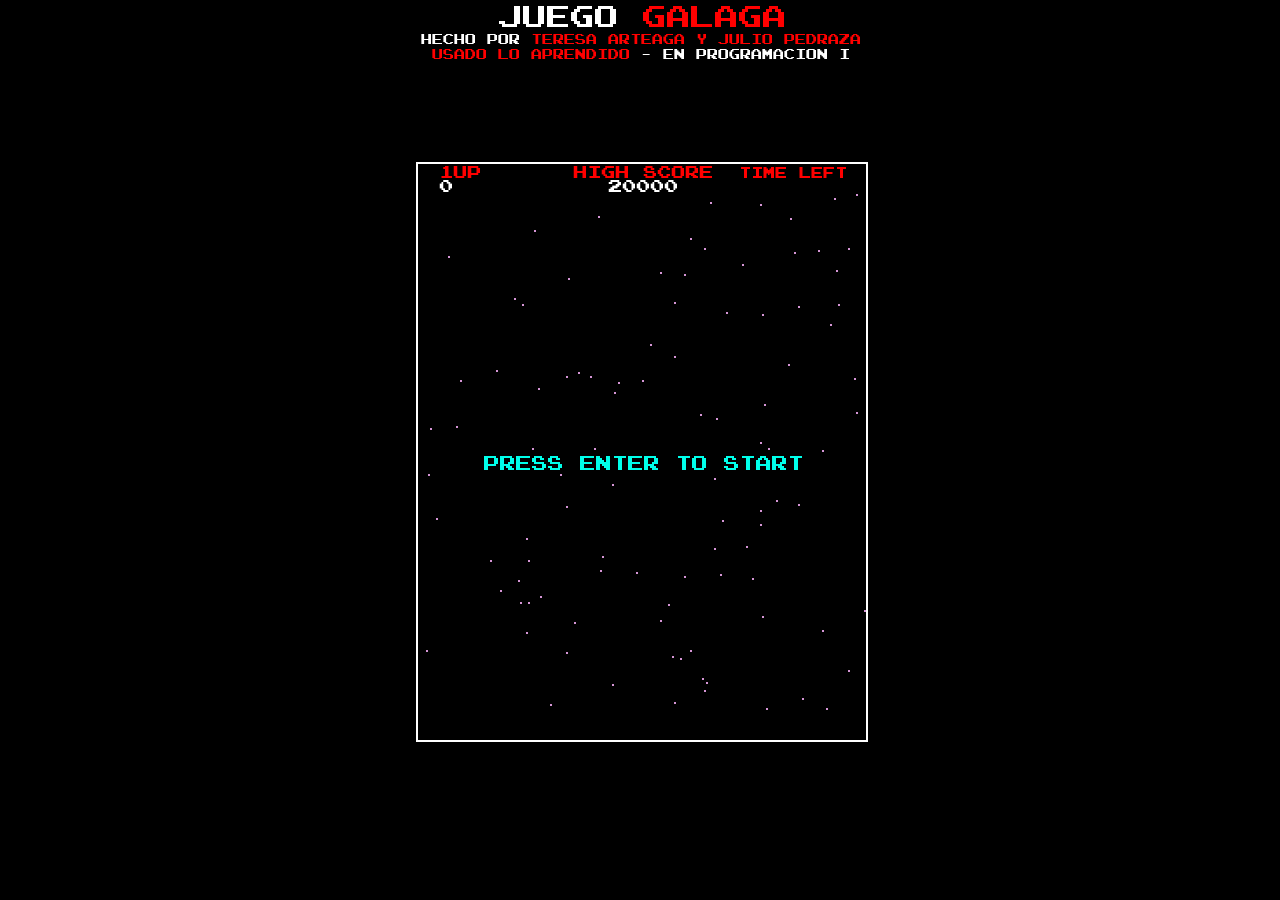
==== commit 9680db83: "tode" ====
--- a/GALAGA OFICIAL JUEGO/index.html
+++ b/GALAGA OFICIAL JUEGO/index.html
@@ -17,9 +17,9 @@
 		Top bar and bottom bar have height of 15
 	-->
 	<div id="title">
-		<div id="head">Galaga <span>ALPHA RELEASE</span></div>
-		<div id="sub">Using only HTML, CSS, and JS. Chrome <span>required</span> at this stage</div>
-		<div id="version"><span>Version 0.2b</span> - Minor speed improvements, transition to HTML5 Custom Tags</div>
+		<div id="head">JUEGO <span>GALAGA</span></div>
+		<div id="sub">HECHO POR <span>TERESA ARTEAGA Y JULIO PEDRAZA</span></div>
+		<div id="version"><span>USADO LO APRENDIDO</span> - EN PROGRAMACION I</div>
 	</div>
 	<galaga>
 		<header>
@@ -27,7 +27,7 @@
 			<highscore class="center">20000</highscore>
 			<oneup>1up</oneup>
 			<playerscore class="left" data-points="0">0</playerscore>
-			<div id="timer-title" class="right">Time left</div>
+			<div id="timer-title" class="right">Time Left</div>
 			<div id="timer" class="right"></div>
 		</header>
 		<playarea>
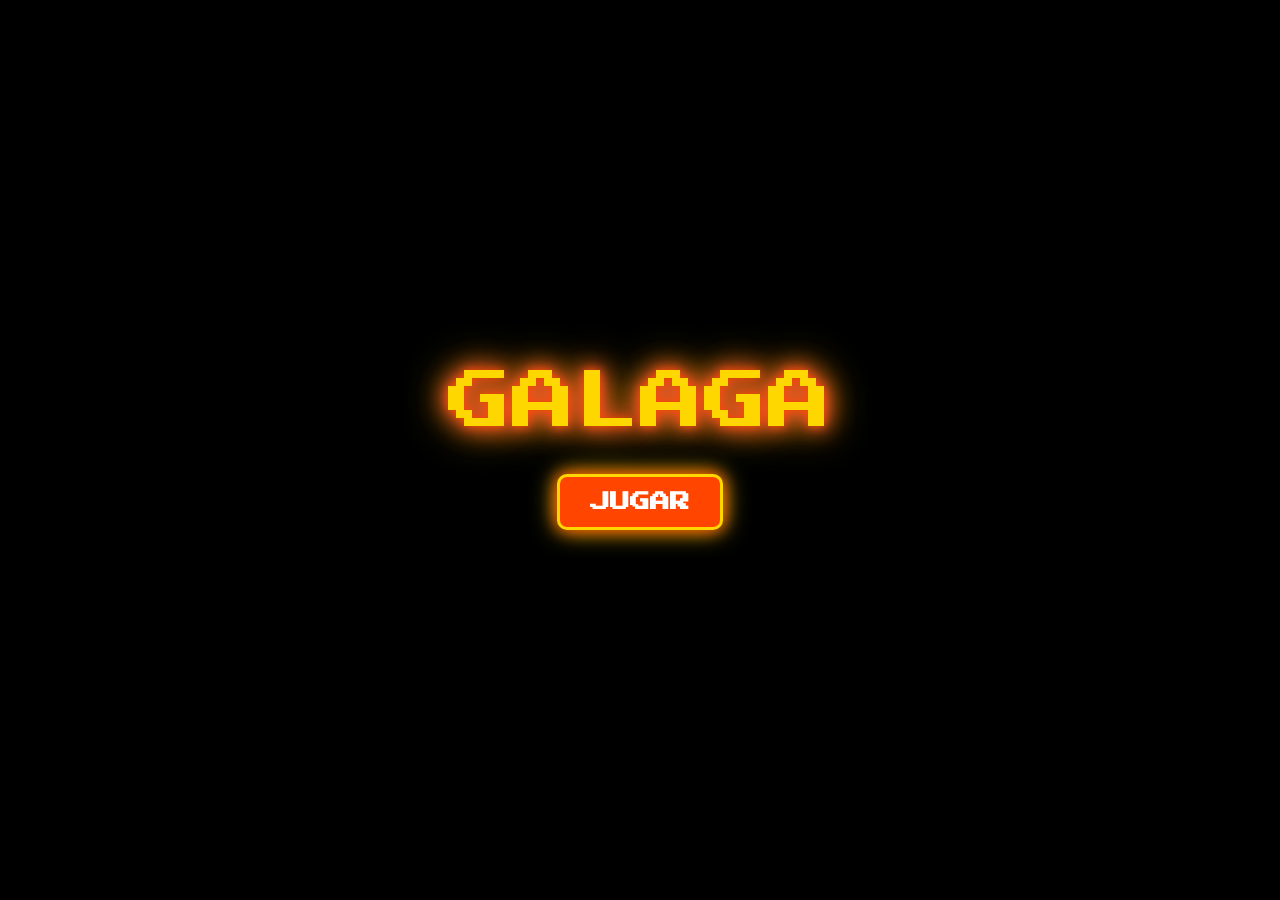
==== commit 68a65391: "CONECCION" ====
--- a/GALAGA OFICIAL JUEGO/index.html
+++ b/GALAGA OFICIAL JUEGO/index.html
@@ -1,56 +1,107 @@
 <!DOCTYPE html>
+<html lang="es">
 <head>
-	<title>GALAGA</title>
-	<link rel="stylesheet" type="text/css" href="galaga.css" />
-	<link rel="stylesheet" type="text/css" href="galagaPage.css" />
-	<script src="http://ajax.googleapis.com/ajax/libs/jquery/1.9.1/jquery.min.js"></script>
-	<script src="galaga.js"></script>
+    <meta charset="UTF-8">
+    <meta name="viewport" content="width=device-width, initial-scale=1.0">
+    <title>Galaga - Interfaz Gamer</title>
+    <link href="https://fonts.googleapis.com/css2?family=Press+Start+2P&display=swap" rel="stylesheet">
+    <style>
+        /* Estilos básicos */
+        * {
+            box-sizing: border-box;
+            margin: 0;
+            padding: 0;
+        }
+        body {
+            display: flex;
+            flex-direction: column;
+            justify-content: center;
+            align-items: center;
+            height: 100vh;
+            background: black;
+            overflow: hidden;
+            font-family: 'Press Start 2P', cursive;
+            color: white;
+        }
+
+        /* Fondo GIF que cubre toda la pantalla */
+        .background {
+            position: absolute;
+            top: 0;
+            left: 0;
+            width: 100%;
+            height: 100%;
+            background: url('descarga.gif') no-repeat center center/cover;
+            z-index: -1;
+        }
+
+        /* Estilo del texto "GALAGA" */
+        .title {
+            font-size: 4rem;
+            text-align: center;
+            color: #FFD700;
+            text-shadow: 
+                0 0 10px #FF4500, 
+                0 0 20px #FF6347, 
+                0 0 30px #FF4500, 
+                0 0 40px #FFD700;
+            margin-bottom: 20px;
+            animation: glow 1.5s infinite alternate;
+        }
+
+        /* Animación de brillo en el texto */
+        @keyframes glow {
+            0% { text-shadow: 0 0 10px #FF4500, 0 0 20px #FFD700; }
+            100% { text-shadow: 0 0 20px #FFD700, 0 0 40px #FF4500; }
+        }
+
+        /* Botón estilo arcade */
+        .start-button {
+            display: inline-block;
+            margin-top: 20px;
+            padding: 15px 30px;
+            font-size: 20px;
+            font-family: 'Press Start 2P', cursive;
+            color: #fff;
+            background: #FF4500;
+            border: 3px solid #FFD700;
+            border-radius: 10px;
+            cursor: pointer;
+            text-transform: uppercase;
+            font-weight: bold;
+            box-shadow: 0px 0px 15px #FF4500, 0px 0px 25px #FFD700;
+            animation: pulse 1s infinite alternate;
+            position: relative;
+            z-index: 1;
+            transition: transform 0.2s;
+        }
+
+        /* Animación de pulsación */
+        @keyframes pulse {
+            0% { box-shadow: 0 0 20px #FFD700, 0 0 30px #FF4500, 0 0 40px #FF6347; }
+            100% { box-shadow: 0 0 40px #FF4500, 0 0 50px #FFD700, 0 0 60px #FF6347; }
+        }
+
+        /* Efecto hover en el botón */
+        .start-button:hover {
+            transform: scale(1.1);
+            background: #FFD700;
+            color: #000;
+            box-shadow: 0px 0px 25px #FF6347, 0px 0px 35px #FF4500;
+        }
+
+        /* El enlace en el botón */
+        .start-button a {
+            color: inherit;
+            text-decoration: none;
+        }
+    </style>
 </head>
 <body>
-	<!--
-		All objects are to be constructed with 1px per px ratio
-		Then apply the following to all models:
-		transform: scale(n);
-		transform-origin: 0 0;
-		Check the CSS for the style rules, but simply apply a single style no extra divs needed
-		Galagas Actual width is 224 width by 288 height
-		Top bar and bottom bar have height of 15
-	-->
-	<div id="title">
-		<div id="head">JUEGO <span>GALAGA</span></div>
-		<div id="sub">HECHO POR <span>TERESA ARTEAGA Y JULIO PEDRAZA</span></div>
-		<div id="version"><span>USADO LO APRENDIDO</span> - EN PROGRAMACION I</div>
-	</div>
-	<galaga>
-		<header>
-			<div id="highscore-title" class="center">High Score</div>
-			<highscore class="center">20000</highscore>
-			<oneup>1up</oneup>
-			<playerscore class="left" data-points="0">0</playerscore>
-			<div id="timer-title" class="right">Time Left</div>
-			<div id="timer" class="right"></div>
-		</header>
-		<playarea>
-			<starfield></starfield>
-			<message>Loading Files</message>
-		</playarea>
-		<footer></footer>
-		<div class="audio">
-			<audio id="theme" preload="auto">
-				<source src="sounds/theme.mp3" type="audio/mp3">
-			</audio>
-			<audio id="start" preload="auto">
-				<source src="sounds/start.mp3" type="audio/mp3">
-			</audio>
-			<audio id="firing" preload="auto">
-				<source src="sounds/firing.mp3" type="audio/mp3">
-			</audio>
-			<audio id="coin" preload="auto">
-				<source src="sounds/coin.mp3" type="audio/mp3">
-			</audio>
-			<audio id="kill" preload="auto">
-				<source src="sounds/kill.mp3" type="audio/mp3">
-			</audio>
-		</div>
-	</galaga>
+    <div class="background"></div> <!-- Fondo GIF a pantalla completa -->
+    <div class="title">GALAGA</div> <!-- Título estilizado -->
+    <div class="start-button">
+        <a href="segundo.html">Jugar</a>
+    </div>
 </body>
+</html>
